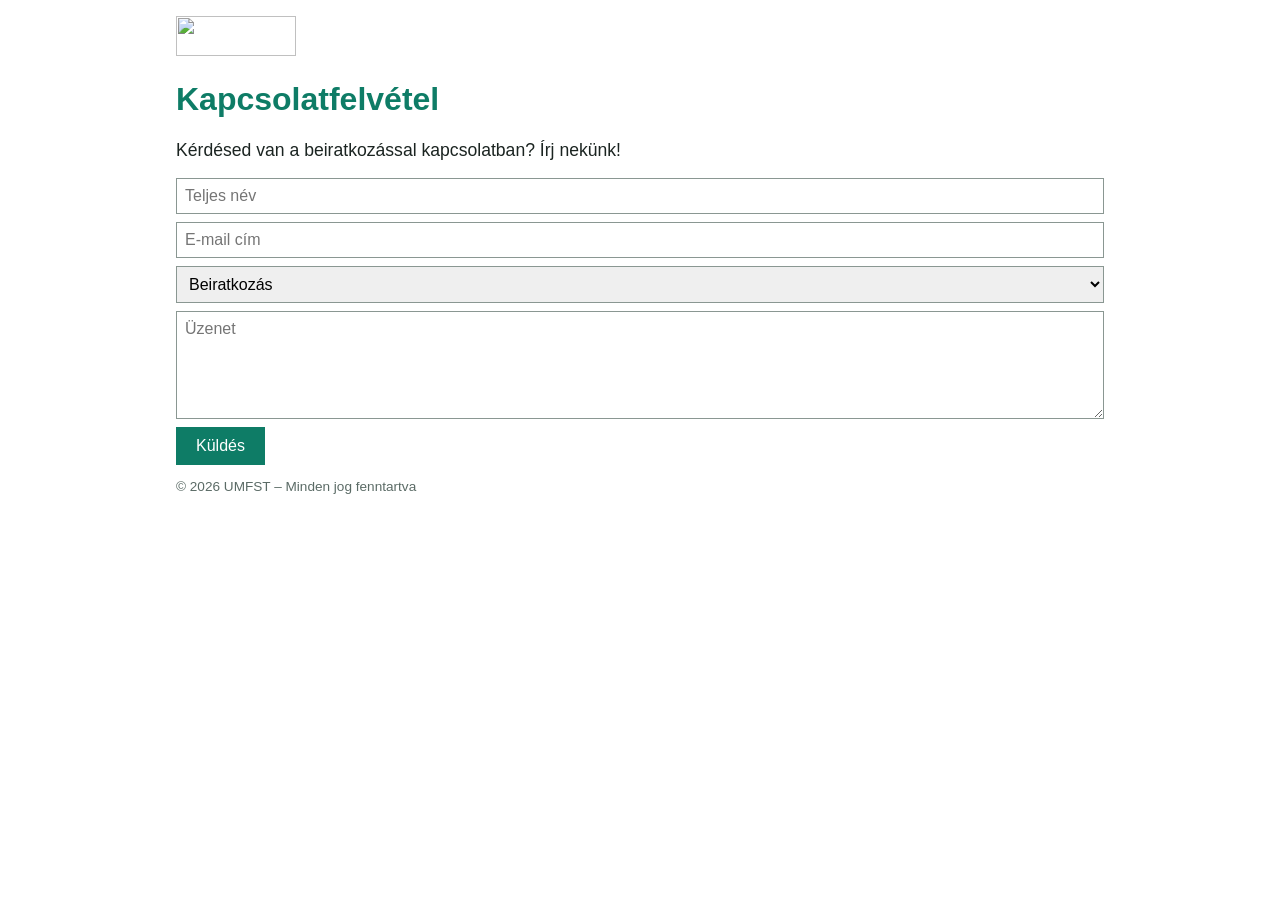
==== bughunting/umfst-bh01-kapcsolati-urlap/index.html @ d86e1ae2 "initial" ====
<!DOCTYPE html>
<html>
<head>
  <meta charset="utf-8">
  <meta name="viewport" content="width=device-width, initial-scale=1">
  <title>Kapcsolat – ÁOK Dékáni Hivatal</title>
  <link rel="stylesheet" href="style.css">
</head>
<body>
  <header>
    <img src="logo.png" width="120" height="40">
    <h1 class="cim">Kapcsolatfelvétel</h1>
  </header>
  <main>
    <p class="lead">Kérdésed van a beiratkozással kapcsolatban? Írj nekünk!</p>
    <form action="#" method="post">
      <input type="text" name="nev" placeholder="Teljes név" required>
      <input type="text" name="email" placeholder="E-mail cím" required>
      <select name="tema">
        <option>Beiratkozás</option>
        <option>Ösztöndíj</option>
        <option>Egyéb</option>
      </select>
      <textarea name="uzenet" placeholder="Üzenet" rows="5"></textarea>
      <a href="#"><button>Küldés</button></a>
    </form>
  </main>
  <footer><p class="kicsi">© 2026 UMFST – Minden jog fenntartva</p></footer>
</body>
</html>
---- bughunting/umfst-bh01-kapcsolati-urlap/style.css ----
* { box-sizing: border-box; }
body { font-family: Arial, sans-serif; max-width: 960px; margin: 0 auto; padding: 16px; background: #fff; color: #1b2421; }
.cim { color: #0e7c66; font-size: 2rem; }
.lead { font-size: 1.1rem; }
input, select, textarea { display: block; width: 100%; padding: 8px; margin: 8px 0; border: 1px solid #8a9792; font: inherit; }
input:focus, select:focus, textarea:focus, button:focus { outline: none; }
button { background: #0e7c66; color: #fff; padding: 10px 20px; border: 0; font: inherit; cursor: pointer; }
.kicsi { color: #5b6b66; font-size: 0.85rem; }
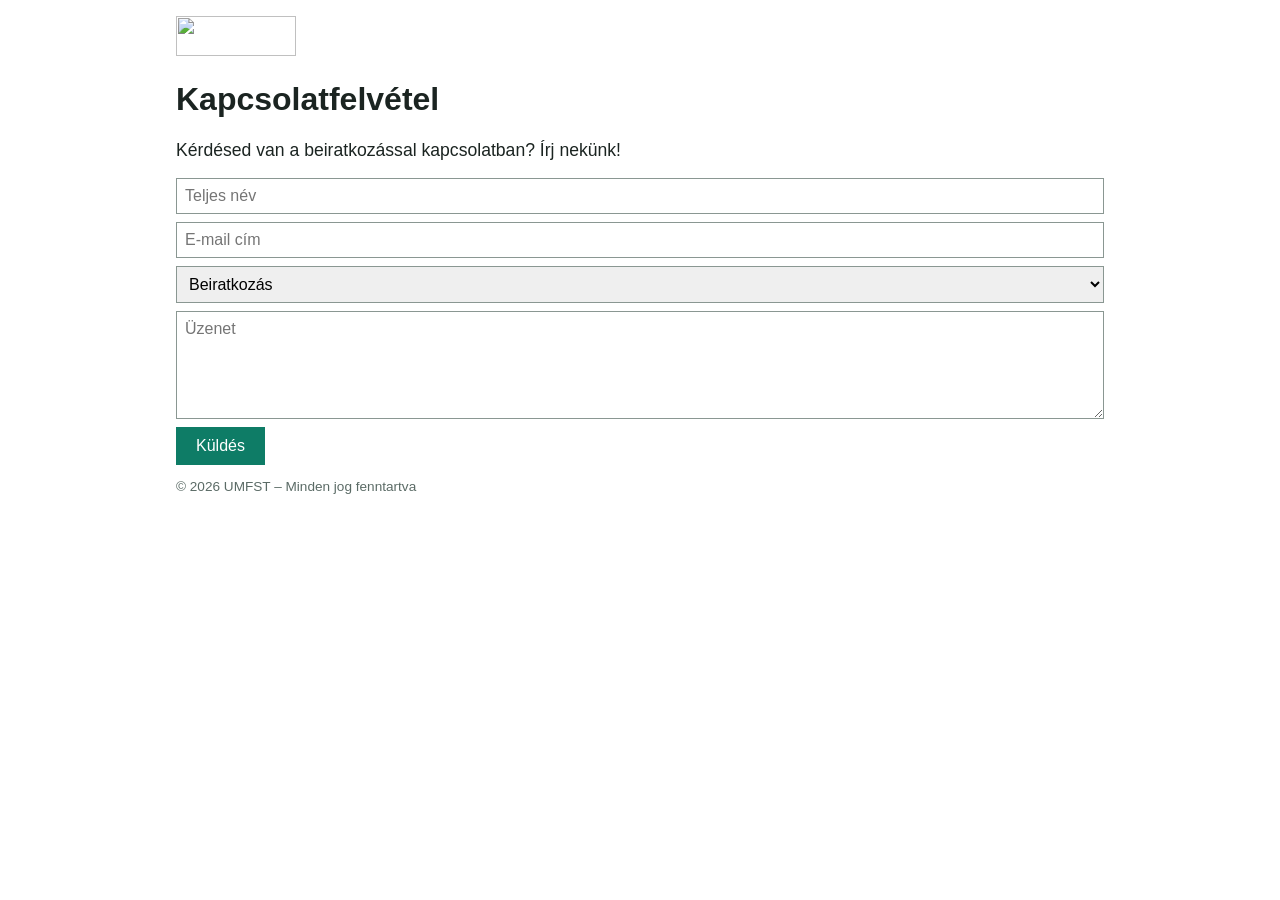
==== commit 9dac4c8b: "initial" ====
--- a/bughunting/umfst-bh01-kapcsolati-urlap/index.html
+++ b/bughunting/umfst-bh01-kapcsolati-urlap/index.html
@@ -1,3 +1,4 @@
+
 <!DOCTYPE html>
 <html>
 <head>
--- a/bughunting/umfst-bh01-kapcsolati-urlap/style.css
+++ b/bughunting/umfst-bh01-kapcsolati-urlap/style.css
@@ -1,6 +1,6 @@
 * { box-sizing: border-box; }
 body { font-family: Arial, sans-serif; max-width: 960px; margin: 0 auto; padding: 16px; background: #fff; color: #1b2421; }
-.cim { color: #0e7c66; font-size: 2rem; }
+.cim { colour: #0e7c66; font-size: 2rem; }
 .lead { font-size: 1.1rem; }
 input, select, textarea { display: block; width: 100%; padding: 8px; margin: 8px 0; border: 1px solid #8a9792; font: inherit; }
 input:focus, select:focus, textarea:focus, button:focus { outline: none; }
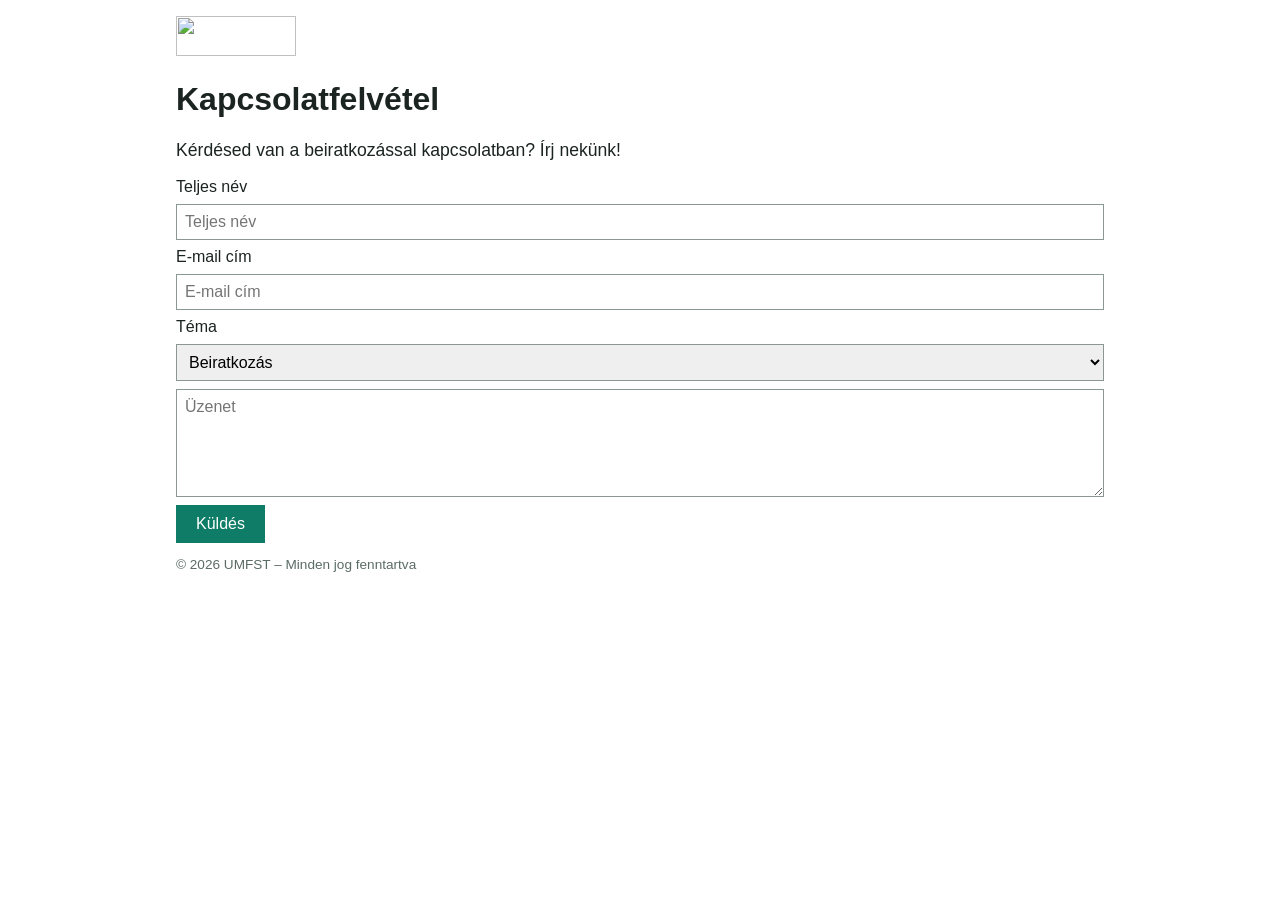
==== commit 9d69c367: "elso hiba" ====
--- a/bughunting/umfst-bh01-kapcsolati-urlap/index.html
+++ b/bughunting/umfst-bh01-kapcsolati-urlap/index.html
@@ -15,8 +15,11 @@
   <main>
     <p class="lead">Kérdésed van a beiratkozással kapcsolatban? Írj nekünk!</p>
     <form action="#" method="post">
+      <label for="nev">Teljes név</label>
       <input type="text" name="nev" placeholder="Teljes név" required>
+      <label for="email">E-mail cím</label>
       <input type="text" name="email" placeholder="E-mail cím" required>
+      <label for="tema">Téma</label>
       <select name="tema">
         <option>Beiratkozás</option>
         <option>Ösztöndíj</option>
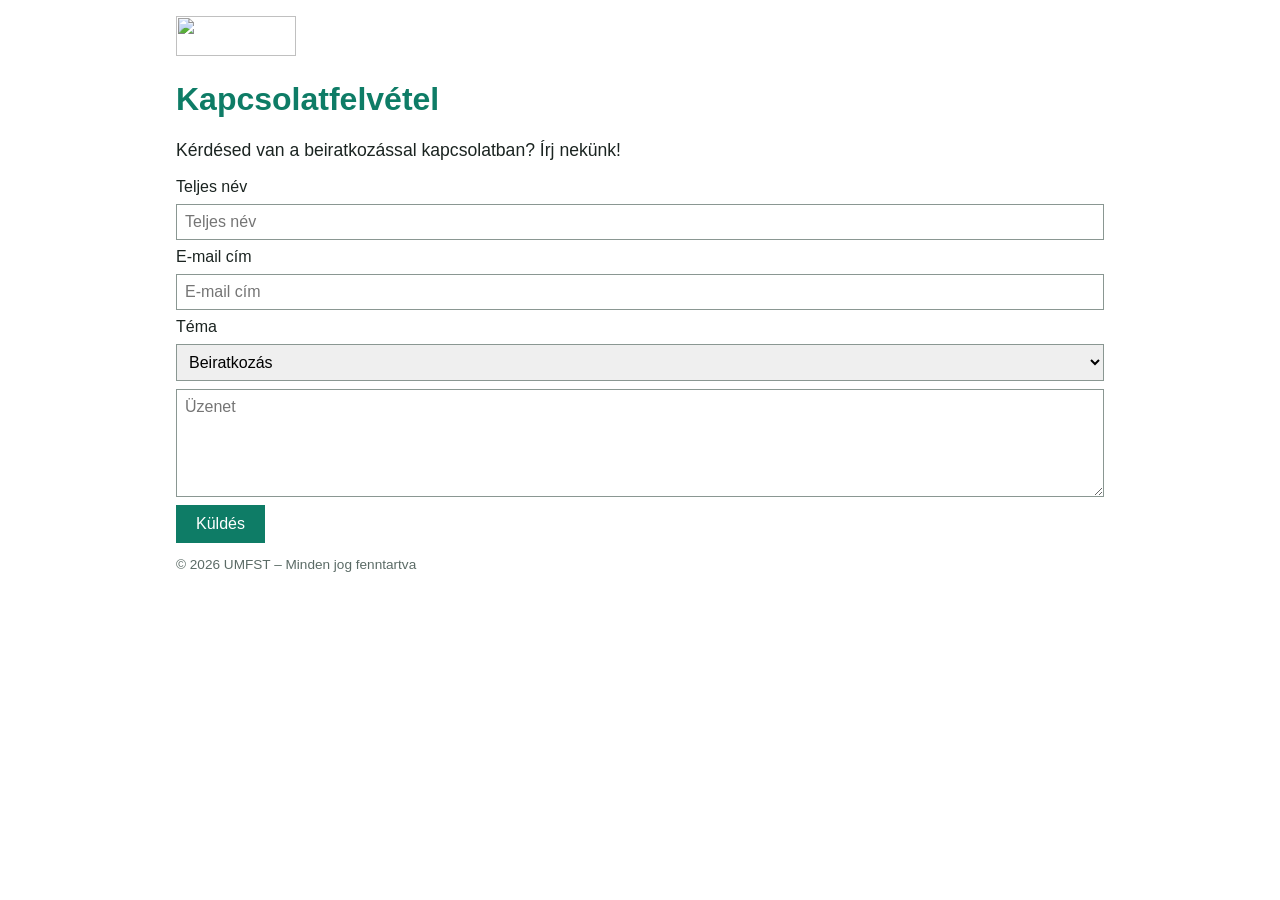
==== commit 232cd8ec: "harmadik hiba" ====
--- a/bughunting/umfst-bh01-kapcsolati-urlap/index.html
+++ b/bughunting/umfst-bh01-kapcsolati-urlap/index.html
@@ -18,7 +18,7 @@
       <label for="nev">Teljes név</label>
       <input type="text" name="nev" placeholder="Teljes név" required>
       <label for="email">E-mail cím</label>
-      <input type="text" name="email" placeholder="E-mail cím" required>
+      <input type="email" name="email" placeholder="E-mail cím" required>
       <label for="tema">Téma</label>
       <select name="tema">
         <option>Beiratkozás</option>
--- a/bughunting/umfst-bh01-kapcsolati-urlap/style.css
+++ b/bughunting/umfst-bh01-kapcsolati-urlap/style.css
@@ -1,6 +1,6 @@
 * { box-sizing: border-box; }
 body { font-family: Arial, sans-serif; max-width: 960px; margin: 0 auto; padding: 16px; background: #fff; color: #1b2421; }
-.cim { colour: #0e7c66; font-size: 2rem; }
+.cim { color: #0e7c66; font-size: 2rem; }
 .lead { font-size: 1.1rem; }
 input, select, textarea { display: block; width: 100%; padding: 8px; margin: 8px 0; border: 1px solid #8a9792; font: inherit; }
 input:focus, select:focus, textarea:focus, button:focus { outline: none; }
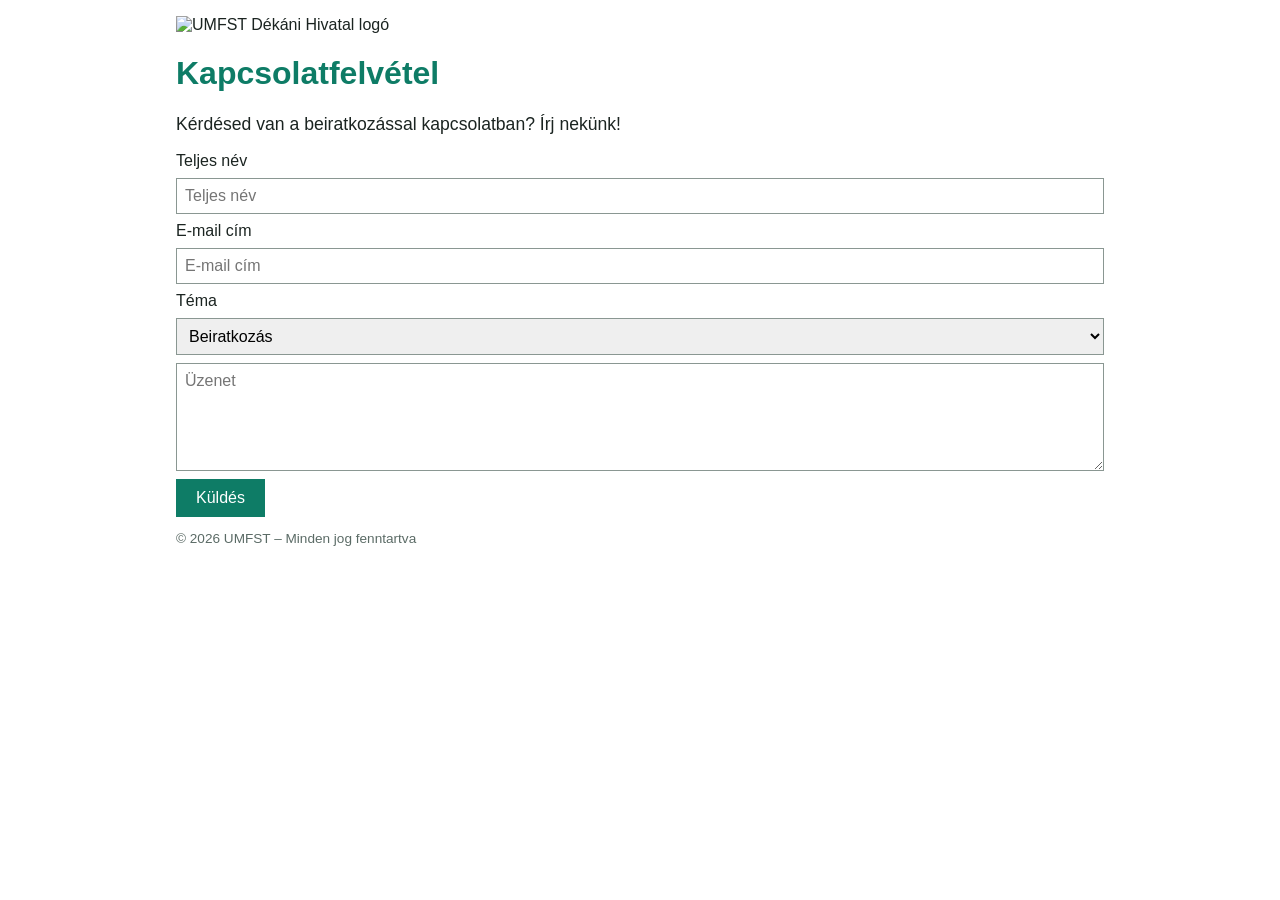
==== commit 1f54c539: "hatodik hiba" ====
--- a/bughunting/umfst-bh01-kapcsolati-urlap/index.html
+++ b/bughunting/umfst-bh01-kapcsolati-urlap/index.html
@@ -1,6 +1,6 @@
 
 <!DOCTYPE html>
-<html>
+<html lang="hu">
 <head>
   <meta charset="utf-8">
   <meta name="viewport" content="width=device-width, initial-scale=1">
@@ -9,7 +9,7 @@
 </head>
 <body>
   <header>
-    <img src="logo.png" width="120" height="40">
+    <img src="logo.png" width="120" height="40" alt="UMFST Dékáni Hivatal logó">
     <h1 class="cim">Kapcsolatfelvétel</h1>
   </header>
   <main>
@@ -26,7 +26,7 @@
         <option>Egyéb</option>
       </select>
       <textarea name="uzenet" placeholder="Üzenet" rows="5"></textarea>
-      <a href="#"><button>Küldés</button></a>
+      <button type="submit">Küldés</button>
     </form>
   </main>
   <footer><p class="kicsi">© 2026 UMFST – Minden jog fenntartva</p></footer>
--- a/bughunting/umfst-bh01-kapcsolati-urlap/style.css
+++ b/bughunting/umfst-bh01-kapcsolati-urlap/style.css
@@ -3,6 +3,6 @@
 .cim { color: #0e7c66; font-size: 2rem; }
 .lead { font-size: 1.1rem; }
 input, select, textarea { display: block; width: 100%; padding: 8px; margin: 8px 0; border: 1px solid #8a9792; font: inherit; }
-input:focus, select:focus, textarea:focus, button:focus { outline: none; }
+input:focus, select:focus, textarea:focus, button:focus { outline: 2px solid #0e7c66; outline-offset: 2px; }
 button { background: #0e7c66; color: #fff; padding: 10px 20px; border: 0; font: inherit; cursor: pointer; }
 .kicsi { color: #5b6b66; font-size: 0.85rem; }
